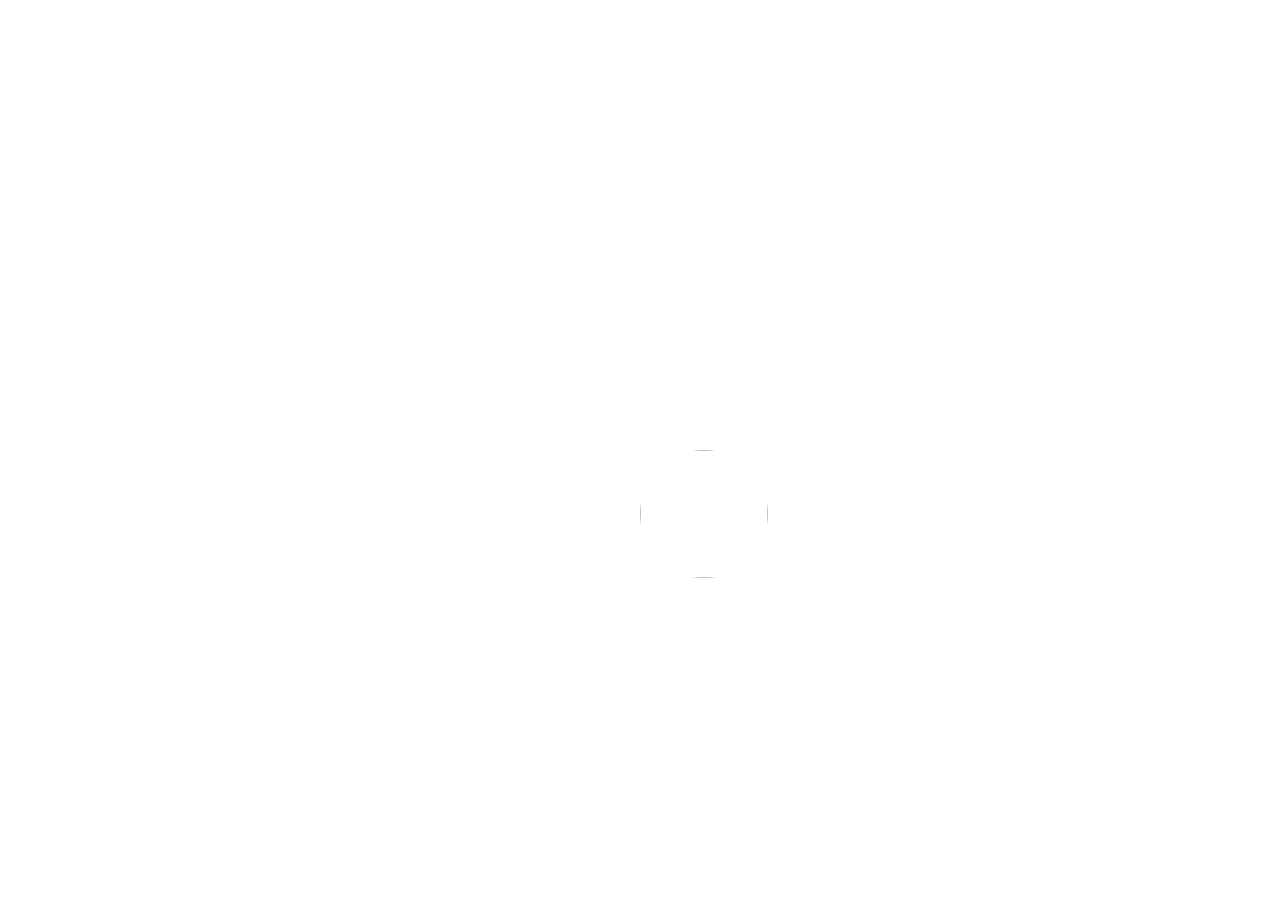
==== HTMLTeaching.html @ 7e207962 "Setup Changes: Not Properly Updated" ====
﻿<!DOCTYPE html>
<html>
<head>
    <title>HTML Lessons</title>

    <link type="text/css" rel="stylesheet" href="styles.css" />

	<meta charset="utf-8" />
</head>
<body onload="init()">
    <script src="main.js"> </script>
    <a href="index.html"> <img src="favicon.ico" id="centre"/> </a>
</body>
</html>
---- styles.css ----
﻿html, body {margin:0;padding:0;height:100%}

#centre {
    position: fixed;
    border-radius: 100%;
}
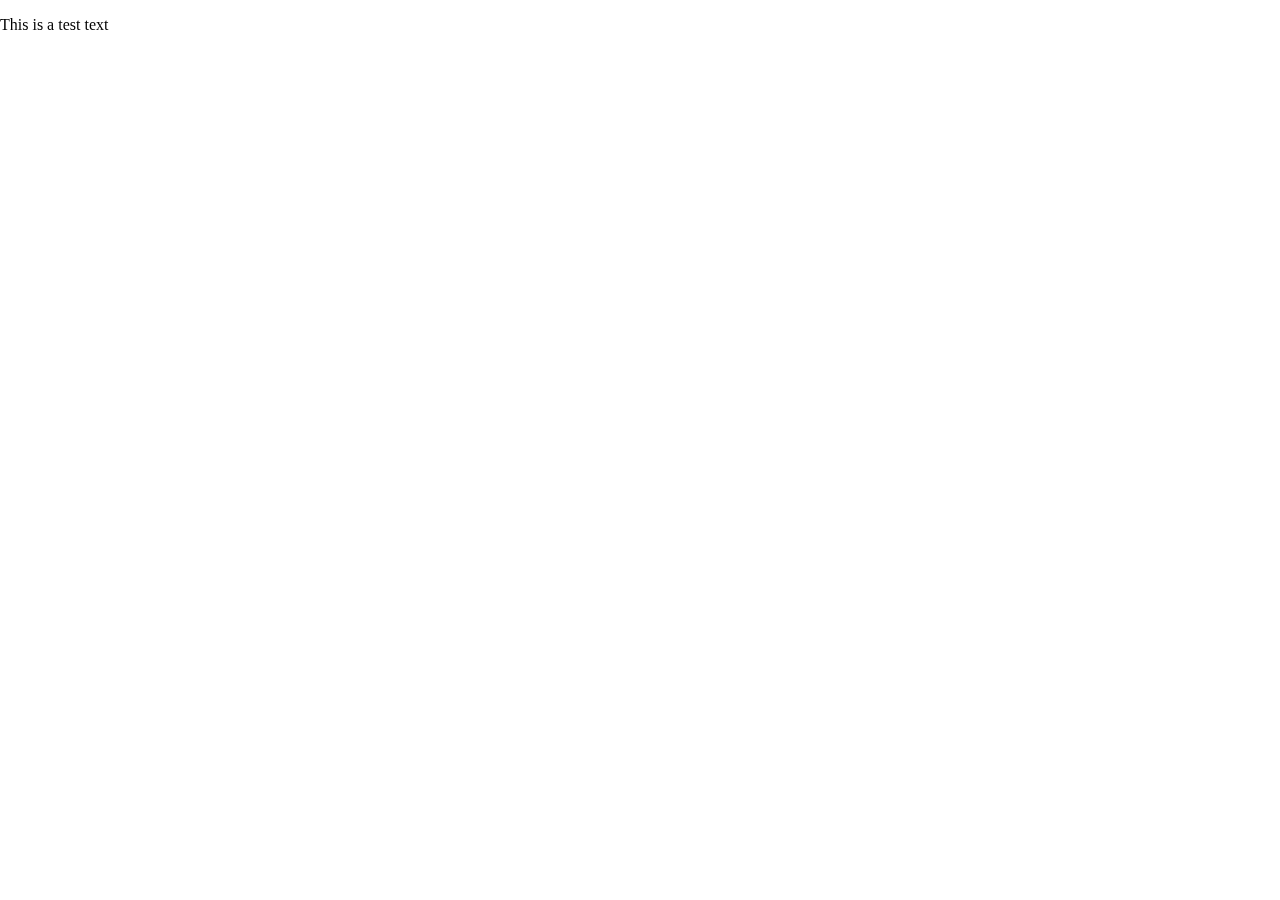
==== commit 36b76350: "Anime.JS mostly working" ====
--- a/HTMLTeaching.html
+++ b/HTMLTeaching.html
@@ -4,11 +4,17 @@
     <title>HTML Lessons</title>
 
     <link type="text/css" rel="stylesheet" href="styles.css" />
-
 	<meta charset="utf-8" />
 </head>
 <body onload="init()">
+
+    <UD-Gear id="centreGear">
+      <div class="centre"/>
+      <p class="tooth">
+        This is a test text
+      </p>
+    </UD-Gear>
+
     <script src="main.js"> </script>
-    <a href="index.html"> <img src="favicon.ico" id="centre"/> </a>
 </body>
 </html>
--- a/styles.css
+++ b/styles.css
@@ -1,6 +1,9 @@
 ﻿html, body {margin:0;padding:0;height:100%}
 
-#centre {
+.centre {
     position: fixed;
+    width: 10%;
+    height: 10%;
+    background-image: url("favicon.ico");
     border-radius: 100%;
 }
